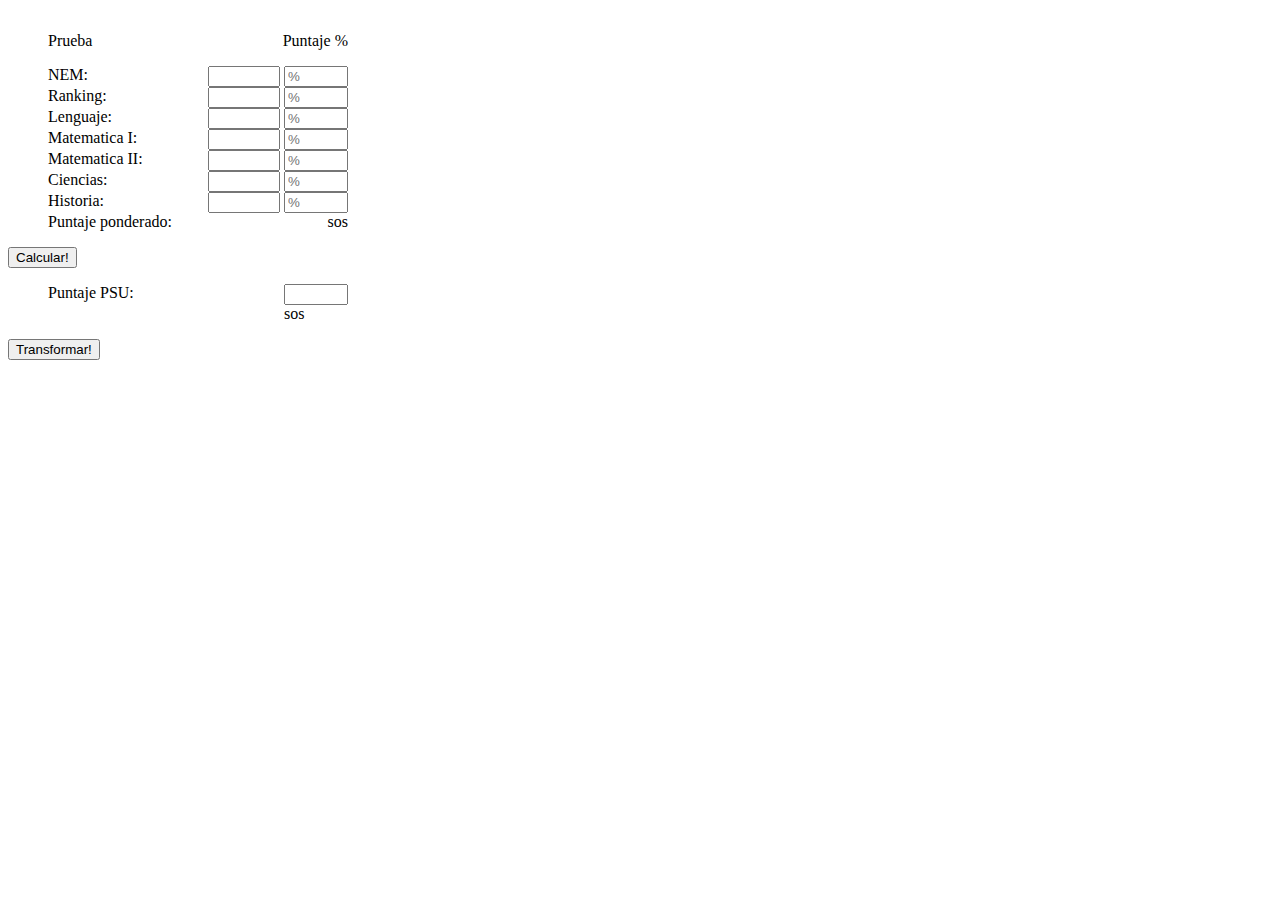
==== index.html @ 64b8375f "base" ====
<!DOCTYPE html>
<html>
<head>
    <title> Ponderador PAES </title>

    <style>
        ul {
            width: 300px;
        }
        li {
            display: flex;
            flex-direction: row;
            justify-content: space-between;

        }
    </style>

    <script>
        function calcular() {
            let nem = document.getElementById("puntaje_nem").value * document.getElementById("porcentaje_nem").value/100;
            let ranking = document.getElementById("puntaje_ranking").value * document.getElementById("porcentaje_ranking").value/100;
            let lenguaje = document.getElementById("puntaje_lenguaje").value * document.getElementById("porcentaje_lenguaje").value/100;
            let mate_i = document.getElementById("puntaje_matei").value * document.getElementById("porcentaje_matei").value/100;
            let mate_ii = document.getElementById("puntaje_mateii").value * document.getElementById("porcentaje_mateii").value/100;
            let ciencias = document.getElementById("puntaje_ciencias").value * document.getElementById("porcentaje_ciencias").value/100;
            let historia = document.getElementById("puntaje_historia").value * document.getElementById("porcentaje_historia").value/100;
            document.getElementById("puntaje").innerHTML = lenguaje + mate_i + mate_ii + ciencias + historia
        }

        function transformar() {
            let psu = (document.getElementById("psu").value - 150) * 9 / 7 + 100
            document.getElementById("puntaje_paes").innerHTML = psu
        }
    </script>
</head>
<body>
    <ul>
        <li>
            <p> Prueba </p>
            <p> Puntaje % </p>
        </li>
        <li>
            <label for = " name "> NEM: </label>
            <div>
                <input type = "number" id = "puntaje_NEM" size="6" min="100" max="1000">
                <input type = "number" id = "porcentaje_NEM" size="4" min="0" max="100" placeholder="%">
            </div>
        </li>
        <li>
            <label for = " name "> Ranking: </label>
            <div>
                <input type = "number" id = "puntaje_ranking" size="6" min="100" max="1000">
                <input type = "number" id = "porcentaje_ranking" size="4" min="0" max="100" placeholder="%">
            </div>
        </li>
        <li>
            <label for = " name "> Lenguaje: </label>
            <div>
                <input type = "number" id = "puntaje_lenguaje" size="6" min="100" max="1000">
                <input type = "number" id = "porcentaje_lenguaje" size="4" min="0" max="100" placeholder="%">
            </div>
        </li>
        <li>
            <label for = " name "> Matematica I: </label>
            <div>
                <input type = "number" id = "puntaje_matei" size="6" min="100" max="1000">
                <input type = "number" id = "porcentaje_matei" size="4" min="0" max="100" placeholder="%">
            </div>
        </li>
        <li>
            <label for = " name "> Matematica II: </label>
            <div>
                <input type = "number" id = "puntaje_mateii" size="6" min="100" max="1000">
                <input type = "number" id = "porcentaje_mateii" size="4" min="0" max="100" placeholder="%">
            </div>
        </li>
        <li>
            <label for = " name "> Ciencias: </label>
            <div>
                <input type = "number" id = "puntaje_ciencias" size="6" min="100" max="1000">
                <input type = "number" id = "porcentaje_ciencias" size="4" min="0" max="100" placeholder="%">
            </div>
        </li>
        <li>
            <label for = " name "> Historia: </label>
            <div>
                <input type = "number" id = "puntaje_historia" size="6" min="100" max="1000">
                <input type = "number" id = "porcentaje_historia" size="4" min="0" max="100" placeholder="%">
            </div>
        </li>

        <li>
            <label> Puntaje ponderado: </label>
            <div id = "puntaje"> sos </div>
        </li>
    </ul>

    <button type = "button" onclick="calcular()"> Calcular! </button>

    <ul>
        <li>
            <label> Puntaje PSU: </label>
            <div>
                <input type = "number" id = "psu" size="6" min="150" max="850">
                <div id = "puntaje_paes"> sos </div>
            </div>
        </li>
    </ul>

    <button type = "button" onclick="transformar()"> Transformar! </button>


</body>
</html>
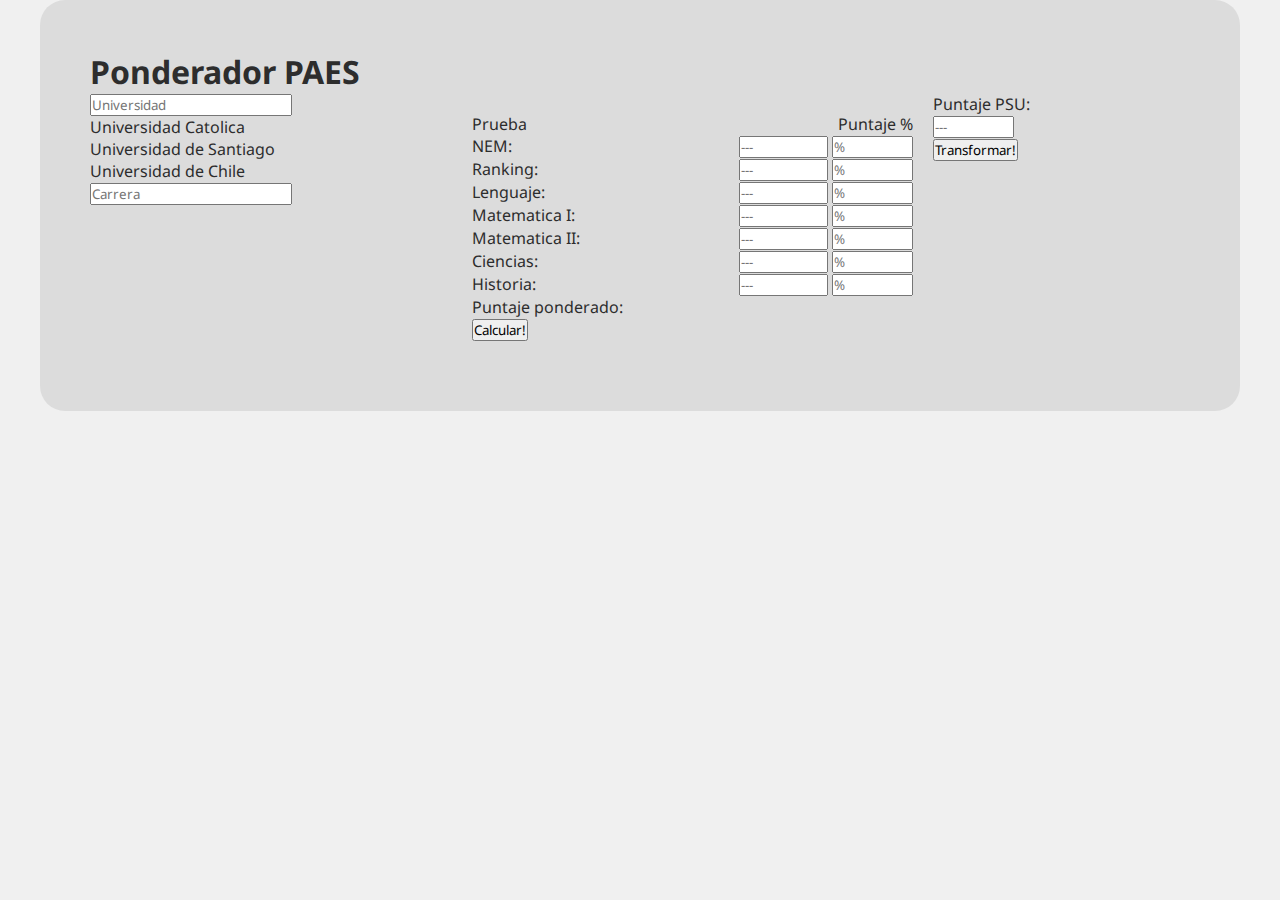
==== commit 3f363215: "base" ====
--- a/index.html
+++ b/index.html
@@ -3,112 +3,124 @@
 <head>
     <title> Ponderador PAES </title>
 
-    <style>
-        ul {
-            width: 300px;
-        }
-        li {
-            display: flex;
-            flex-direction: row;
-            justify-content: space-between;
+    <!-- CSS -->
+    <link rel="stylesheet" href="static/css/main.css">
+    <link rel="stylesheet" href="static/css/color.css">
+    <link rel="stylesheet" href="static/css/responsive.css">
 
-        }
-    </style>
+    <!-- FONTS -->
+    <link rel="preconnect" href="https://fonts.googleapis.com">
+    <link rel="preconnect" href="https://fonts.gstatic.com" crossorigin>
+    <link href="https://fonts.googleapis.com/css2?family=Noto+Sans:wght@500&display=swap" rel="stylesheet">
+
+    <!-- JavaScrpt -->
+    <script src="js/calcular.js"></script>
+    <script src="js/init.js"></script>
+
+    <!-- Json -->
+    <script src="assets/carreras.json"></script>
 
     <script>
-        function calcular() {
-            let nem = document.getElementById("puntaje_nem").value * document.getElementById("porcentaje_nem").value/100;
-            let ranking = document.getElementById("puntaje_ranking").value * document.getElementById("porcentaje_ranking").value/100;
-            let lenguaje = document.getElementById("puntaje_lenguaje").value * document.getElementById("porcentaje_lenguaje").value/100;
-            let mate_i = document.getElementById("puntaje_matei").value * document.getElementById("porcentaje_matei").value/100;
-            let mate_ii = document.getElementById("puntaje_mateii").value * document.getElementById("porcentaje_mateii").value/100;
-            let ciencias = document.getElementById("puntaje_ciencias").value * document.getElementById("porcentaje_ciencias").value/100;
-            let historia = document.getElementById("puntaje_historia").value * document.getElementById("porcentaje_historia").value/100;
-            document.getElementById("puntaje").innerHTML = lenguaje + mate_i + mate_ii + ciencias + historia
-        }
-
-        function transformar() {
-            let psu = (document.getElementById("psu").value - 150) * 9 / 7 + 100
-            document.getElementById("puntaje_paes").innerHTML = psu
-        }
+        window.onload = list;
     </script>
 </head>
 <body>
-    <ul>
-        <li>
-            <p> Prueba </p>
-            <p> Puntaje % </p>
-        </li>
-        <li>
-            <label for = " name "> NEM: </label>
-            <div>
-                <input type = "number" id = "puntaje_NEM" size="6" min="100" max="1000">
-                <input type = "number" id = "porcentaje_NEM" size="4" min="0" max="100" placeholder="%">
+
+    <div class = "root">
+
+        <h1> Ponderador PAES </h1>
+
+        <div class = "menu">
+            <div id="select">
+                <input type="text" id="universidad" onkeyup="buscador('universidades', 'universidad'), show()" placeholder="Universidad">
+                <ul id="universidades">
+                </ul>
+                <input type="text" id="carrera" onkeyup="buscador('carreras', 'carrera'), show()" placeholder="Carrera">
+                <ul id="carreras">
+                </ul>
             </div>
-        </li>
-        <li>
-            <label for = " name "> Ranking: </label>
-            <div>
-                <input type = "number" id = "puntaje_ranking" size="6" min="100" max="1000">
-                <input type = "number" id = "porcentaje_ranking" size="4" min="0" max="100" placeholder="%">
+
+            <div class="ponderador">
+                <ul>
+                    <li>
+                        <p> Prueba </p>
+                        <p> Puntaje % </p>
+                    </li>
+                    <li>
+                        <label> NEM: </label>
+                        <div>
+                            <input type = "number" id = "puntaje_nem" size="6" min="100" max="1000" placeholder="---">
+                            <input type = "number" id = "porcentaje_nem" size="4" min="0" max="100" placeholder="%" step="5">
+                        </div>
+                    </li>
+                    <li>
+                        <label> Ranking: </label>
+                        <div>
+                            <input type = "number" id = "puntaje_ranking" size="6" min="100" max="1000" placeholder="---">
+                            <input type = "number" id = "porcentaje_ranking" size="4" min="0" max="100" placeholder="%" step="5">
+                        </div>
+                    </li>
+                    <li>
+                        <label> Lenguaje: </label>
+                        <div>
+                            <input type = "number" id = "puntaje_lenguaje" size="6" min="100" max="1000" placeholder="---">
+                            <input type = "number" id = "porcentaje_lenguaje" size="4" min="0" max="100" placeholder="%" step="5">
+                        </div>
+                    </li>
+                    <li>
+                        <label> Matematica I: </label>
+                        <div>
+                            <input type = "number" id = "puntaje_matei" size="6" min="100" max="1000" placeholder="---">
+                            <input type = "number" id = "porcentaje_matei" size="4" min="0" max="100" placeholder="%" step="5">
+                        </div>
+                    </li>
+                    <li>
+                        <label> Matematica II: </label>
+                        <div>
+                            <input type = "number" id = "puntaje_mateii" size="6" min="100" max="1000" placeholder="---">
+                            <input type = "number" id = "porcentaje_mateii" size="4" min="0" max="100" placeholder="%" step="5">
+                        </div>
+                    </li>
+                    <li>
+                        <label> Ciencias: </label>
+                        <div>
+                            <input type = "number" id = "puntaje_ciencias" size="6" min="100" max="1000" placeholder="---">
+                            <input type = "number" id = "porcentaje_ciencias" size="4" min="0" max="100" placeholder="%" step="5">
+                        </div>
+                    </li>
+                    <li>
+                        <label> Historia: </label>
+                        <div>
+                            <input type = "number" id = "puntaje_historia" size="6" min="100" max="1000" placeholder="---">
+                            <input type = "number" id = "porcentaje_historia" size="4" min="0" max="100" placeholder="%" step="5">
+                        </div>
+                    </li>
+        
+                    <li>
+                        <label> Puntaje ponderado: </label>
+                        <div id = "puntaje_ponderado"></div>
+                    </li>
+                </ul>
+                <button type = "button" onclick="calcular()"> Calcular! </button>
             </div>
-        </li>
-        <li>
-            <label for = " name "> Lenguaje: </label>
-            <div>
-                <input type = "number" id = "puntaje_lenguaje" size="6" min="100" max="1000">
-                <input type = "number" id = "porcentaje_lenguaje" size="4" min="0" max="100" placeholder="%">
+
+            <div class="transformador">
+                <ul>
+                    <li>
+                        <label> Puntaje PSU: </label>
+                        <div>
+                            <input type = "number" id = "puntaje_psu" size="6" min="150" max="850" placeholder="---">
+                            <div id = "puntaje_paes"></div>
+                        </div>
+                    </li>
+                </ul>
+                <button type = "button" onclick="transformar()"> Transformar! </button>
             </div>
-        </li>
-        <li>
-            <label for = " name "> Matematica I: </label>
-            <div>
-                <input type = "number" id = "puntaje_matei" size="6" min="100" max="1000">
-                <input type = "number" id = "porcentaje_matei" size="4" min="0" max="100" placeholder="%">
-            </div>
-        </li>
-        <li>
-            <label for = " name "> Matematica II: </label>
-            <div>
-                <input type = "number" id = "puntaje_mateii" size="6" min="100" max="1000">
-                <input type = "number" id = "porcentaje_mateii" size="4" min="0" max="100" placeholder="%">
-            </div>
-        </li>
-        <li>
-            <label for = " name "> Ciencias: </label>
-            <div>
-                <input type = "number" id = "puntaje_ciencias" size="6" min="100" max="1000">
-                <input type = "number" id = "porcentaje_ciencias" size="4" min="0" max="100" placeholder="%">
-            </div>
-        </li>
-        <li>
-            <label for = " name "> Historia: </label>
-            <div>
-                <input type = "number" id = "puntaje_historia" size="6" min="100" max="1000">
-                <input type = "number" id = "porcentaje_historia" size="4" min="0" max="100" placeholder="%">
-            </div>
-        </li>
 
-        <li>
-            <label> Puntaje ponderado: </label>
-            <div id = "puntaje"> sos </div>
-        </li>
-    </ul>
+        </div>
 
-    <button type = "button" onclick="calcular()"> Calcular! </button>
 
-    <ul>
-        <li>
-            <label> Puntaje PSU: </label>
-            <div>
-                <input type = "number" id = "psu" size="6" min="150" max="850">
-                <div id = "puntaje_paes"> sos </div>
-            </div>
-        </li>
-    </ul>
-
-    <button type = "button" onclick="transformar()"> Transformar! </button>
-
+    </div>
 
 </body>
 </html>
--- a/static/css/main.css
+++ b/static/css/main.css
@@ -0,0 +1,64 @@
+*
+{
+    font-family: 'Noto Sans', sans-serif;
+    box-sizing: border-box;
+    margin: 0;
+    padding: 0;
+
+}
+
+ul
+{
+    list-style-type: none;
+}
+
+
+html
+{
+    min-height:100%;
+    background: var(--back);
+    color: var(--text);
+}
+
+body
+{
+    display: flex;
+    align-items: center;
+    justify-content: center;
+}
+
+.root
+{
+    display: flex;
+    flex-direction: column;
+
+    background-color: var(--container);
+    border-radius: 25px;
+
+    padding: 50px;
+}
+
+.menu
+{
+    display: grid;
+    grid-template-columns: auto auto auto;
+
+}
+
+.ponderador
+{
+    padding: 20px;
+}
+
+.ponderador ul
+{
+    width: 100%;
+}
+
+.ponderador ul li
+{
+    display: flex;
+    flex-direction: row;
+
+    justify-content: space-between;
+}--- a/static/css/color.css
+++ b/static/css/color.css
@@ -0,0 +1,21 @@
+@media (prefers-color-scheme: dark)
+{
+    :root
+    {
+        --back: rgb(0, 0, 0);
+        --container: rgb(15, 15, 15);
+        --text: rgb(200, 200, 200);
+    }
+
+}
+
+@media (prefers-color-scheme: light)
+{
+    :root
+    {
+        --back: rgb(240, 240, 240);
+        --container: rgb(220, 220, 220);
+        --text: rgb(45, 45, 45);
+    }
+
+}--- a/static/css/responsive.css
+++ b/static/css/responsive.css
@@ -0,0 +1,26 @@
+@media only screen and (min-width: 720px)
+{
+    .root
+    {
+        width: 100%;
+    }
+
+}
+
+@media only screen and (min-width: 1000px)
+{
+    .root
+    {
+        width: 900px;
+    }
+
+}
+
+@media only screen and (min-width: 1280px)
+{
+    .root
+    {
+        width: 1200px;
+    }
+
+}